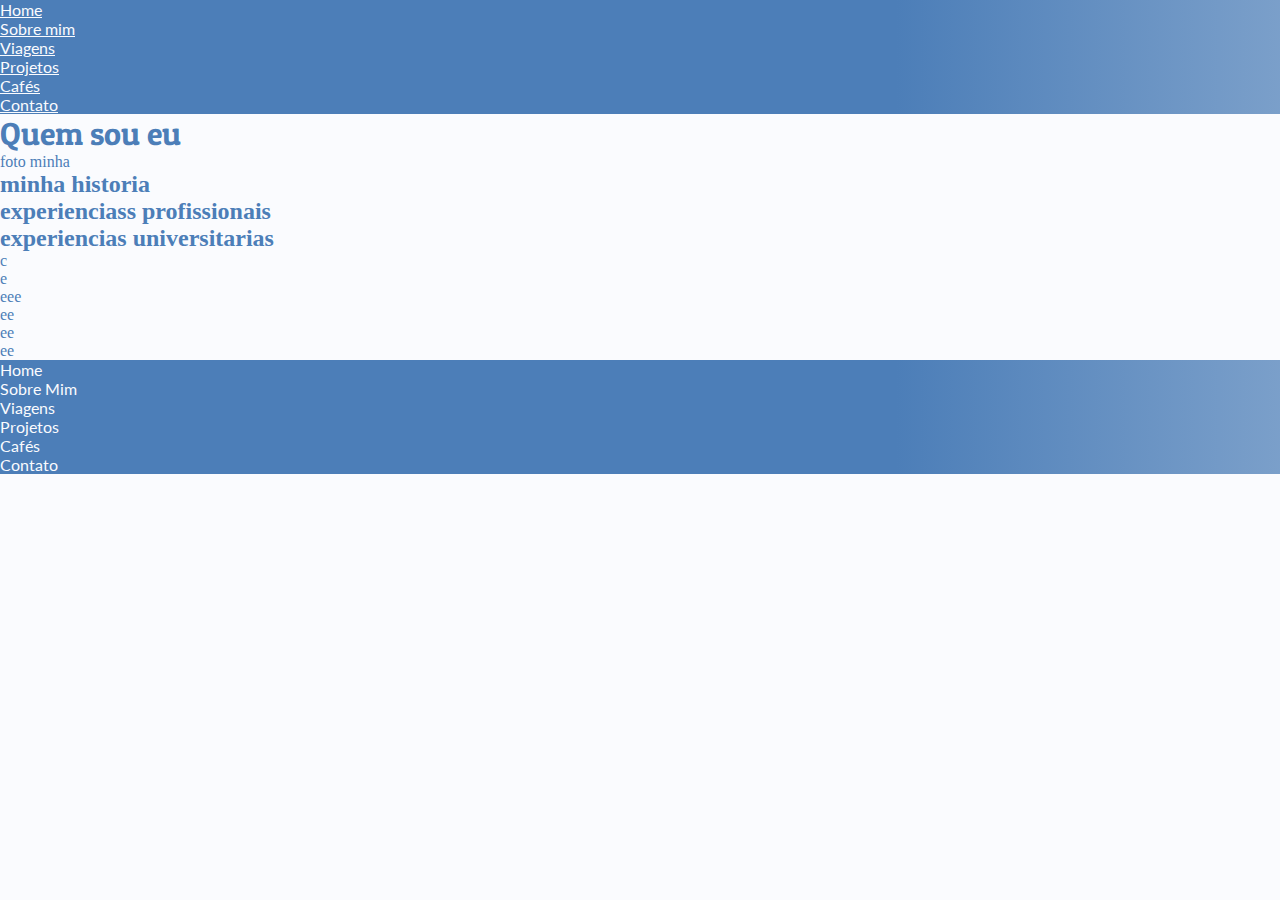
==== pages/aboutMe.html @ db2c7cba "about me page estructure" ====
<!DOCTYPE html>
<html lang="en">
<head>
    <meta charset="UTF-8">
    <meta name="viewport" content="width=device-width, initial-scale=1.0">
    <title>Sobre Mim</title>
    <link href="https://cdn.jsdelivr.net/npm/bootstrap@5.3.2/dist/css/bootstrap.min.css" rel="stylesheet" integrity="sha384-T3c6CoIi6uLrA9TneNEoa7RxnatzjcDSCmG1MXxSR1GAsXEV/Dwwykc2MPK8M2HN" crossorigin="anonymous">
    <link rel="stylesheet" href="../aboutMePage_Styles/aboutMeGeneralStyle.css">
    <link rel="stylesheet" href="../aboutMePage_Styles/aboutMeCellphoneScreen.css">
    <link rel="stylesheet" href="https://cdnjs.cloudflare.com/ajax/libs/font-awesome/4.7.0/css/font-awesome.min.css">
</head>
<body>
    <!--links do menu que vão ficar escondidos na tela pequena-->
  <div id="cellphoneScreen">
    <div class="topnav" id="myLinks">
      <ul class="nav justify-content-sm-evenly  nav_bar" >
        <li class="nav-item">
          <a href="javascript:void(0);" class="icon" onclick="menu()">
            <i class="fa fa-bars"></i>
          </a>
        </li>
        <li class="nav-item">
          <a class="nav-link active" href="../index.html">Home</a>
        </li>
        <li class="nav-item">
          <a class="nav-link" href="./aboutMe.html">Sobre mim</a>
        </li>
        <li class="nav-item">
          <a class="nav-link" href="./trips.html">Viagens</a>
        </li>
        <li class="nav-item">
          <a class="nav-link" href="./projects.html">Projetos</a>
        </li>
        <li class="nav-item">
          <a class="nav-link" href="./coffee.html">Cafés</a>
        </li>
        <li class="nav-item">
          <a class="nav-link" href="./contact.html">Contato</a>
        </li>
      </ul>
    </div>
    <!--icone menu-->
    <div  id="iconMenu">
      <a href="javascript:void(0);" class="icon" onclick="menu()">
      <i class="fa fa-bars"></i>
      </a>
    </div>
  </div>
  <!--menu bar for bigger screens--> 
  <ul class="nav justify-content-sm-evenly pb-2 pt-5 nav_bar" id="navBiggerScreens">
    <li class="nav-item">
      <a class="nav-link active" href="../index.html">Home</a>
    </li>
    <li class="nav-item">
      <a class="nav-link" href="./aboutMe.html">Sobre mim</a>
    </li>
    <li class="nav-item">
      <a class="nav-link" href="./trips.html">Viagens</a>
    </li>
    <li class="nav-item">
      <a class="nav-link" href="./projects.html">Projetos</a>
    </li>
    <li class="nav-item">
      <a class="nav-link" href="./coffee.html">Cafés</a>
    </li>
    <li class="nav-item">
      <a class="nav-link" href="./contact.html"  >Contato</a>
    </li>
  </ul>

      <h1>Quem sou eu</h1>
      <div>foto minha</div>

      <h2>minha historia</h2>
      <h2>experienciass profissionais</h2>
      <h2>experiencias universitarias</h2>
      <ul>
        <li>c</li>
        <li>e</li>
        <li>eee</li>
        <li>ee</li>
        <li>ee</li>
        <li>ee</li>
      </ul>
<!--
  fazer folhas separadas de estilo para cada tela
-->

  <footer class="mt-5 pb-4">
    <ul class="d-flex flex-md-row justify-content-evenly pb-2 pt-5 ps-5 pe-5" id="footerItems">
      <li>Home</li>
      <li>Sobre Mim</li>
      <li>Viagens</li>
      <li>Projetos</li>
      <li>Cafés</li>
      <li>Contato</li>
    </ul>
  </footer>

    <script src="../menuFunction.js"></script>
    <script src="https://cdn.jsdelivr.net/npm/bootstrap@5.3.2/dist/js/bootstrap.bundle.min.js" integrity="sha384-C6RzsynM9kWDrMNeT87bh95OGNyZPhcTNXj1NW7RuBCsyN/o0jlpcV8Qyq46cDfL" crossorigin="anonymous"></script>
</body>
</html>
---- aboutMePage_Styles/aboutMeGeneralStyle.css ----
@import url('https://fonts.googleapis.com/css2?family=Slackside+One&display=swap');
@import url('https://fonts.googleapis.com/css2?family=Lato:ital,wght@0,100;0,300;0,400;0,700;0,900;1,100;1,300;1,400;1,700;1,900&display=swap');
@import url('https://fonts.googleapis.com/css2?family=Lato:ital,wght@0,100;0,300;0,400;0,700;0,900;1,100;1,300;1,400;1,700;1,900&family=Patua+One&display=swap');
*{
    margin: 0;
    padding: 0;
    box-sizing: border-box;
}

:root{
    --main-background: #fafbfe !important;
    --main-blue: #4c7eb8 !important;
}

body {
    background-color: var(--main-background) !important;
    color: var(--main-blue) !important;
}

a {
    color: var(--main-background) !important;
}

ol, li{
    list-style: none;
}
@media (min-width: 577px){
    #cellphoneScreen{
        display: none;
    }
    #form-section{
        width: 60%;
        
    }
}
h1{
    color: var(--main-blue);
    font-family:  "Patua One", serif !important;
    font-weight: 400;
    font-style: normal;
}
.nav_bar {
    background-color: var(--main-blue) !important;
    background-image: linear-gradient(to right, var(--main-blue) 70%, #e6ecf34d);
    font-family: "Lato", sans-serif !important;
    font-weight: 400;
    font-style: normal;
   /* border-bottom: solid 1px antiquewhite !important ;*/
}

footer {
    background-color: var(--main-blue) !important;
    background-image: linear-gradient(to right, var(--main-blue) 70%, #e6ecf34d);
    color: var(--main-background) !important;
    font-family: "Lato", sans-serif !important;
    font-weight: 400;
    font-style: normal;
   /* border-bottom: solid 1px antiquewhite !important ;*/
}
---- aboutMePage_Styles/aboutMeCellphoneScreen.css ----
@media (max-width: 576px){
    /*the regular menu only shows when the screen is bigger than 576px*/
    #navBiggerScreens{
        display: none;
    }

    /* Style the navigation menu */
    .topnav {
        overflow: hidden;
        position: relative;
    }
    
    /* Hide the links inside the navigation menu when not clicked*/
    #myLinks {
        display: none;
       
    }
    
    /* Style menu for cellphones */
    #myLinks ul{
        display: flex;
        flex-direction: column;
        align-items: start;
        padding: 1rem;
        position:fixed;
        background-color: var(--main-blue) !important;
        font-family: "Lato", sans-serif !important;
        font-weight: 400;
        font-style: normal;
        border-radius: 4px;
    }
    
    /* Style the hamburger menu */
    i{
        background-color: var(--main-blue);
        /*display: block;
        position: absolute;
        /*
        right: 0;
        top: 0;*/
        width: 100%;
        padding: 1rem;
    } 



    #footerItems{
        display: flex !important;
        flex-direction: column !important;
        align-items: center ;
      }
}
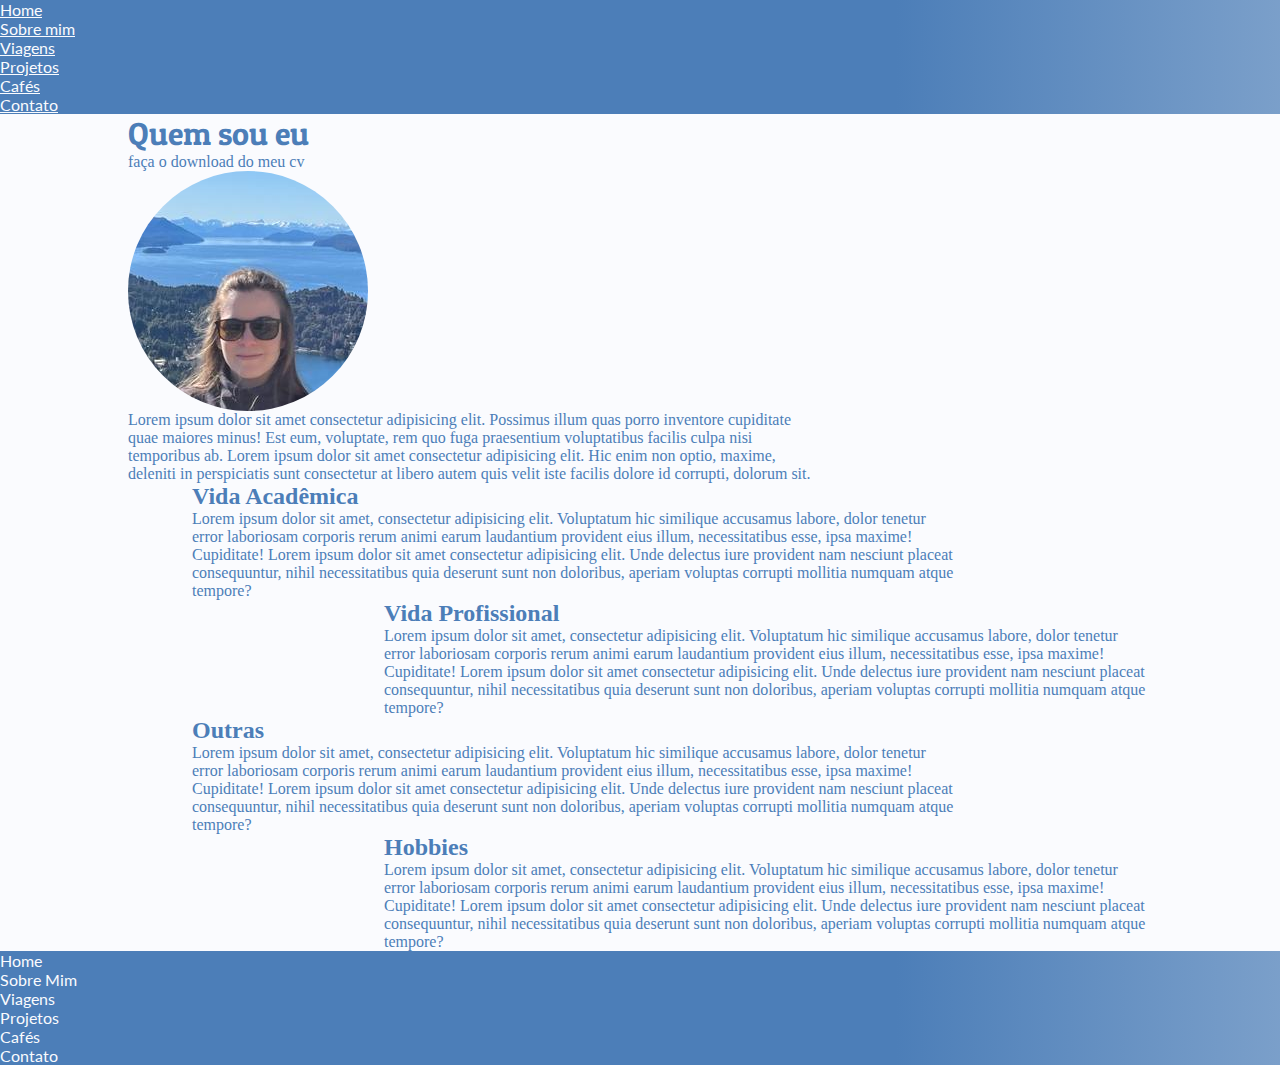
==== commit b34bddcc: "about me sections created" ====
--- a/pages/aboutMe.html
+++ b/pages/aboutMe.html
@@ -6,10 +6,11 @@
     <title>Sobre Mim</title>
     <link href="https://cdn.jsdelivr.net/npm/bootstrap@5.3.2/dist/css/bootstrap.min.css" rel="stylesheet" integrity="sha384-T3c6CoIi6uLrA9TneNEoa7RxnatzjcDSCmG1MXxSR1GAsXEV/Dwwykc2MPK8M2HN" crossorigin="anonymous">
     <link rel="stylesheet" href="../aboutMePage_Styles/aboutMeGeneralStyle.css">
+    <link rel="stylesheet" href="../aboutMePage_Styles/aboutMeBiggerScreen.css">
     <link rel="stylesheet" href="../aboutMePage_Styles/aboutMeCellphoneScreen.css">
     <link rel="stylesheet" href="https://cdnjs.cloudflare.com/ajax/libs/font-awesome/4.7.0/css/font-awesome.min.css">
 </head>
-<body>
+<body >
     <!--links do menu que vão ficar escondidos na tela pequena-->
   <div id="cellphoneScreen">
     <div class="topnav" id="myLinks">
@@ -68,20 +69,51 @@
     </li>
   </ul>
 
-      <h1>Quem sou eu</h1>
-      <div>foto minha</div>
+  <!--section with my picture and my bio-->
+  <!--student experience-->
+  <!--profissional experience-->
+  <!--abroad experiences-->
+  <!--my hobbies-->
+  <section id="bio" class="container mt-5">
+    <h1 class="text-center">Quem sou eu</h1>
+    <!--bbotão para fazer download cv-->
+    <p>faça o download do meu cv</p>
+    <div class="d-flex flex-md-row mt-5">
+      <div id="picture-profile" class="me-4"></div>
+      <div id="bio-text" class="container mt-5">
+        <p>Lorem ipsum dolor sit amet consectetur adipisicing elit. Possimus illum quas porro inventore cupiditate quae maiores minus! Est eum, voluptate, rem quo fuga praesentium voluptatibus facilis culpa nisi temporibus ab. Lorem ipsum dolor sit amet consectetur adipisicing elit. Hic enim non optio, maxime, deleniti in perspiciatis sunt consectetur at libero autem quis velit iste facilis dolore id corrupti, dolorum sit.</p>
+      </div>
+    </div>
+  </section>
 
-      <h2>minha historia</h2>
-      <h2>experienciass profissionais</h2>
-      <h2>experiencias universitarias</h2>
-      <ul>
-        <li>c</li>
-        <li>e</li>
-        <li>eee</li>
-        <li>ee</li>
-        <li>ee</li>
-        <li>ee</li>
-      </ul>
+  <section id="student-info" class="mt-5 ">
+      <h2>Vida Acadêmica</h2>
+      <!--falar da unesp, da bateria, da empresas junior-->
+      <p>Lorem ipsum dolor sit amet, consectetur adipisicing elit. Voluptatum hic similique accusamus labore, dolor tenetur error laboriosam corporis rerum animi earum laudantium provident eius illum, necessitatibus esse, ipsa maxime! Cupiditate! Lorem ipsum dolor sit amet consectetur adipisicing elit. Unde delectus iure provident nam nesciunt placeat consequuntur, nihil necessitatibus quia deserunt sunt non doloribus, aperiam voluptas corrupti mollitia numquam atque tempore?</p>
+  </section>
+
+  <section id="profissional-info" class="mt-5" >
+    <h2>Vida Profissional</h2>
+    <!--falar da unesp, da bateria, da empresas junior-->
+    <p>Lorem ipsum dolor sit amet, consectetur adipisicing elit. Voluptatum hic similique accusamus labore, dolor tenetur error laboriosam corporis rerum animi earum laudantium provident eius illum, necessitatibus esse, ipsa maxime! Cupiditate! Lorem ipsum dolor sit amet consectetur adipisicing elit. Unde delectus iure provident nam nesciunt placeat consequuntur, nihil necessitatibus quia deserunt sunt non doloribus, aperiam voluptas corrupti mollitia numquam atque tempore?</p>
+
+  </section>
+  <section id="other-info" class="mt-5">
+    <h2>Outras</h2>
+    <!--falar intercambio e que vivi na argentina-->
+    <p>Lorem ipsum dolor sit amet, consectetur adipisicing elit. Voluptatum hic similique accusamus labore, dolor tenetur error laboriosam corporis rerum animi earum laudantium provident eius illum, necessitatibus esse, ipsa maxime! Cupiditate! Lorem ipsum dolor sit amet consectetur adipisicing elit. Unde delectus iure provident nam nesciunt placeat consequuntur, nihil necessitatibus quia deserunt sunt non doloribus, aperiam voluptas corrupti mollitia numquam atque tempore?</p>
+  </section>
+  <section id="hobbies" class="mt-5">
+    <h2>Hobbies</h2>
+    <!--falar intercambio e que vivi na argentina-->
+    <p>Lorem ipsum dolor sit amet, consectetur adipisicing elit. Voluptatum hic similique accusamus labore, dolor tenetur error laboriosam corporis rerum animi earum laudantium provident eius illum, necessitatibus esse, ipsa maxime! Cupiditate! Lorem ipsum dolor sit amet consectetur adipisicing elit. Unde delectus iure provident nam nesciunt placeat consequuntur, nihil necessitatibus quia deserunt sunt non doloribus, aperiam voluptas corrupti mollitia numquam atque tempore?</p>
+    </section>
+
+      
+      <!--foto minha em uma moldura redondna-->
+     
+<!--ideia: fazer uma galeria de fotos com diversos momentos meus-->
+      
 <!--
   fazer folhas separadas de estilo para cada tela
 -->
--- a/aboutMePage_Styles/aboutMeGeneralStyle.css
+++ b/aboutMePage_Styles/aboutMeGeneralStyle.css
@@ -24,15 +24,7 @@
 ol, li{
     list-style: none;
 }
-@media (min-width: 577px){
-    #cellphoneScreen{
-        display: none;
-    }
-    #form-section{
-        width: 60%;
-        
-    }
-}
+
 h1{
     color: var(--main-blue);
     font-family:  "Patua One", serif !important;
--- a/aboutMePage_Styles/aboutMeBiggerScreen.css
+++ b/aboutMePage_Styles/aboutMeBiggerScreen.css
@@ -0,0 +1,47 @@
+@media (min-width: 577px){
+    #cellphoneScreen{
+        display: none;
+    }
+    #form-section{
+        width: 60%;
+        
+    }
+
+    #bio{
+        margin-left: 10%;
+    }
+    #picture-profile{
+        background-image: url('../images/mainPic.jpeg');
+        background-repeat: no-repeat;
+        background-position: center;
+        border-radius: 25rem;
+        height: 15rem;
+        width: 15rem;
+    }
+    #bio-text{
+        max-width: 60%;
+    }
+    #student-info{
+        max-width: 60%;
+        margin-left: 15%;
+    }
+    #profissional-info{
+        max-width: 60%;
+        margin-left: 30%;
+        /*display: flex;
+        flex-direction: column;
+        position: relative;
+        align-self: flex-end;
+        right: 10px;
+        bottom: 10px;*/
+    }
+    #other-info{
+        max-width: 60%;
+        margin-left: 15%;
+    }
+    #hobbies{
+        max-width: 60%;
+        margin-left: 30%;
+    }
+    
+}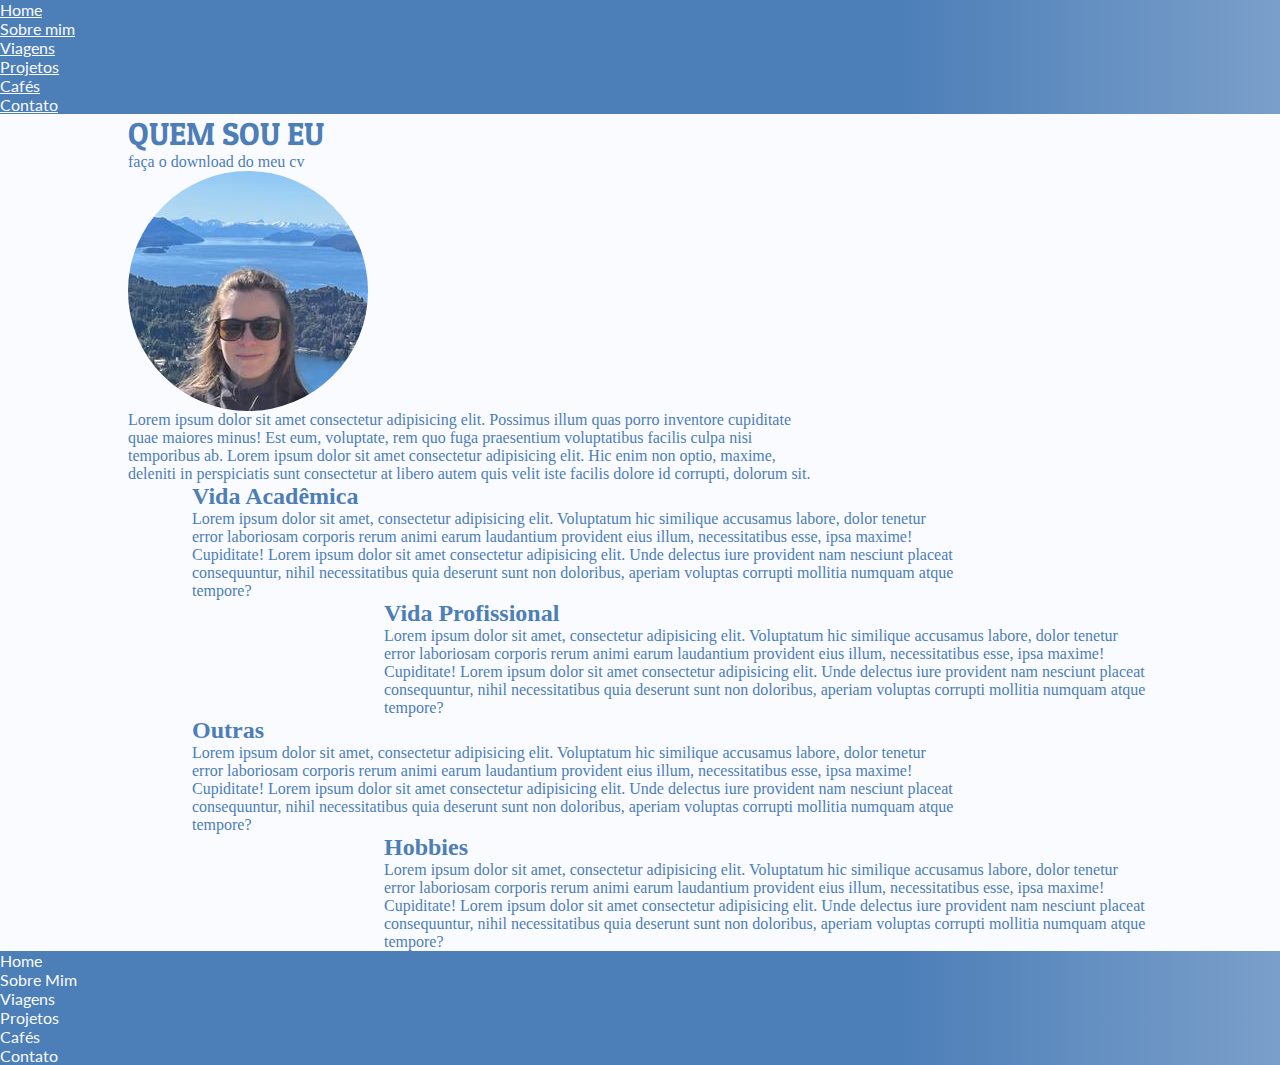
==== commit 6475195f: "title change to upper case" ====
--- a/pages/aboutMe.html
+++ b/pages/aboutMe.html
@@ -75,7 +75,7 @@
   <!--abroad experiences-->
   <!--my hobbies-->
   <section id="bio" class="container mt-5">
-    <h1 class="text-center">Quem sou eu</h1>
+    <h1 class="text-center">QUEM SOU EU</h1>
     <!--bbotão para fazer download cv-->
     <p>faça o download do meu cv</p>
     <div class="d-flex flex-md-row mt-5">
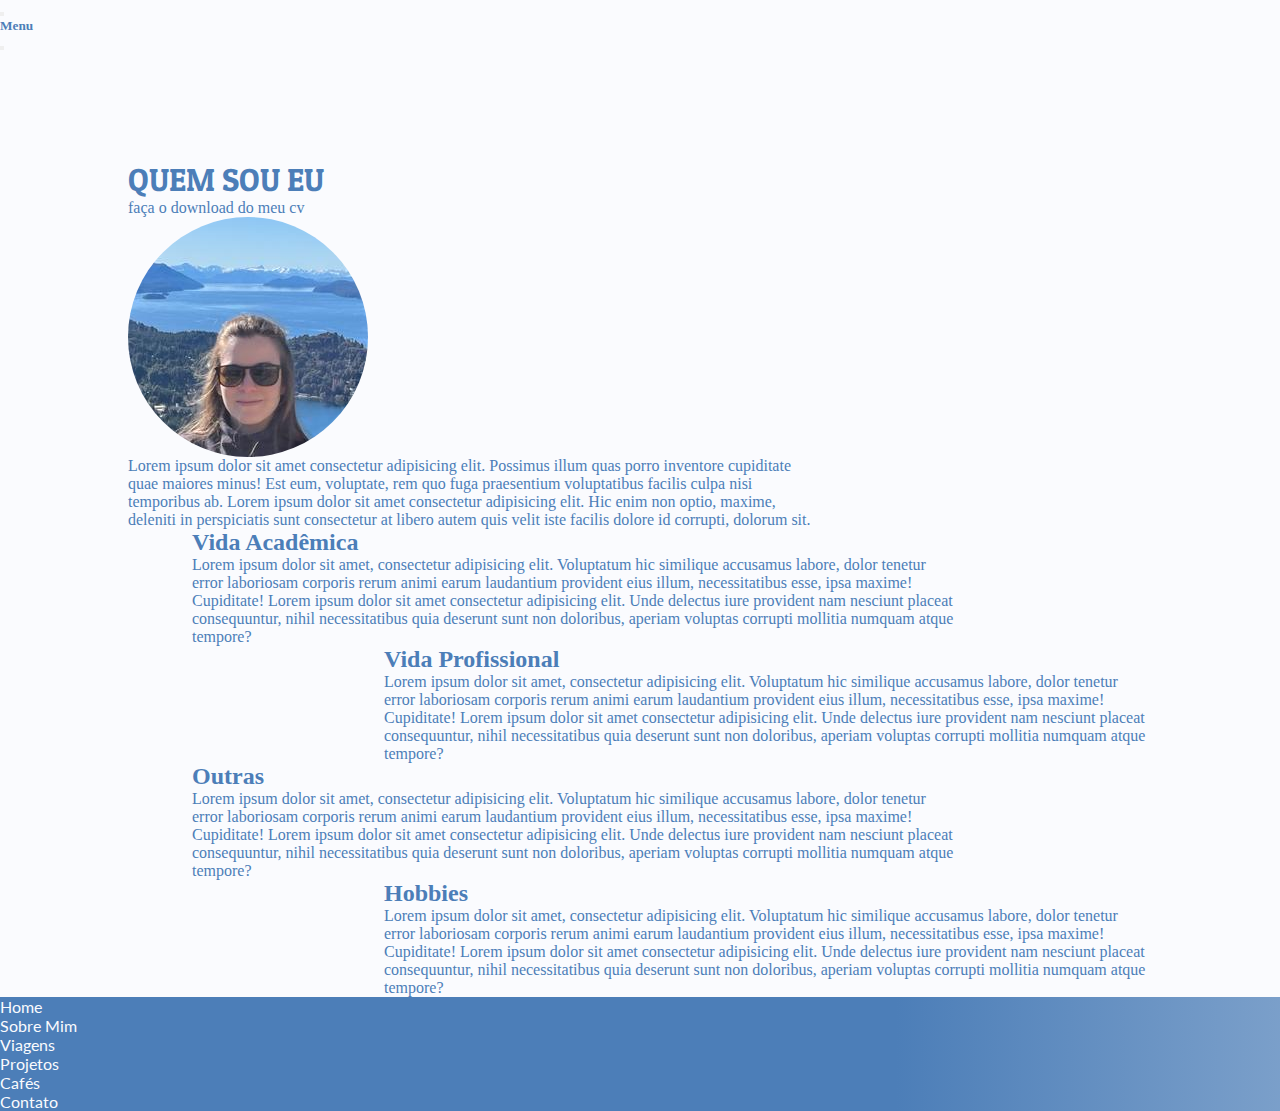
==== commit f8ddeb4f: "menu bar changes to bootstrap menu bar" ====
--- a/pages/aboutMe.html
+++ b/pages/aboutMe.html
@@ -11,64 +11,47 @@
     <link rel="stylesheet" href="https://cdnjs.cloudflare.com/ajax/libs/font-awesome/4.7.0/css/font-awesome.min.css">
 </head>
 <body >
-    <!--links do menu que vão ficar escondidos na tela pequena-->
-  <div id="cellphoneScreen">
-    <div class="topnav" id="myLinks">
-      <ul class="nav justify-content-sm-evenly  nav_bar" >
-        <li class="nav-item">
-          <a href="javascript:void(0);" class="icon" onclick="menu()">
-            <i class="fa fa-bars"></i>
-          </a>
-        </li>
-        <li class="nav-item">
-          <a class="nav-link active" href="../index.html">Home</a>
-        </li>
-        <li class="nav-item">
-          <a class="nav-link" href="./aboutMe.html">Sobre mim</a>
-        </li>
-        <li class="nav-item">
-          <a class="nav-link" href="./trips.html">Viagens</a>
-        </li>
-        <li class="nav-item">
-          <a class="nav-link" href="./projects.html">Projetos</a>
-        </li>
-        <li class="nav-item">
-          <a class="nav-link" href="./coffee.html">Cafés</a>
-        </li>
-        <li class="nav-item">
-          <a class="nav-link" href="./contact.html">Contato</a>
-        </li>
-      </ul>
+<!--TODO: fazer a pagina para celulares-->
+
+<!------------------------------------------------navbar---------------------------------------------->
+  <nav class="navbar bg-body-tertiary navbar-expand-sm bg-primary" id="navbarBackgroundColor">
+    <div class="container-fluid">
+      <!--<a class="navbar-brand" href="#">Offcanvas navbar</a>-->
+      <button class="navbar-toggler" type="button" data-bs-toggle="offcanvas" data-bs-target="#offcanvasNavbar" aria-controls="offcanvasNavbar" aria-label="Toggle navigation">
+        <span class="navbar-toggler-icon"></span>
+      </button>
+      <div class="offcanvas offcanvas-start" tabindex="-1" id="offcanvasNavbar" aria-labelledby="offcanvasNavbarLabel">
+        <div class="offcanvas-header">
+          <h5 class="offcanvas-title" id="offcanvasNavbarLabel">Menu</h5>
+          <button type="button" class="btn-close" data-bs-dismiss="offcanvas" aria-label="Close"></button>
+        </div>
+        <div class="offcanvas-body">
+          <ul class="navbar-nav justify-content-sm-evenly flex-grow-1 pe-3">
+            <li class="nav-item">
+              <a class="nav-link" href="../index.html">Home</a>
+            </li>
+            <li class="nav-item">
+              <a class="nav-link active" href="./aboutMe.html">Sobre mim</a>
+            </li>
+            <li class="nav-item">
+              <a class="nav-link" href="./trips.html">Viagens</a>
+            </li>
+            <li class="nav-item">
+              <a class="nav-link" href="./projects.html">Projetos</a>
+            </li>
+            <li class="nav-item">
+              <a class="nav-link" href="./coffee.html">Cafés</a>
+            </li>
+            <li class="nav-item">
+              <a class="nav-link" href="./contact.html">Contato</a>
+            </li>
+          </ul>
+        </div>
+      </div>
     </div>
-    <!--icone menu-->
-    <div  id="iconMenu">
-      <a href="javascript:void(0);" class="icon" onclick="menu()">
-      <i class="fa fa-bars"></i>
-      </a>
-    </div>
-  </div>
-  <!--menu bar for bigger screens--> 
-  <ul class="nav justify-content-sm-evenly pb-2 pt-5 nav_bar" id="navBiggerScreens">
-    <li class="nav-item">
-      <a class="nav-link active" href="../index.html">Home</a>
-    </li>
-    <li class="nav-item">
-      <a class="nav-link" href="./aboutMe.html">Sobre mim</a>
-    </li>
-    <li class="nav-item">
-      <a class="nav-link" href="./trips.html">Viagens</a>
-    </li>
-    <li class="nav-item">
-      <a class="nav-link" href="./projects.html">Projetos</a>
-    </li>
-    <li class="nav-item">
-      <a class="nav-link" href="./coffee.html">Cafés</a>
-    </li>
-    <li class="nav-item">
-      <a class="nav-link" href="./contact.html"  >Contato</a>
-    </li>
-  </ul>
+  </nav>
 
+   
   <!--section with my picture and my bio-->
   <!--student experience-->
   <!--profissional experience-->
@@ -86,6 +69,7 @@
     </div>
   </section>
 
+  <!--para colocar no outro lado da pagina: justify-content flex-end-->
   <section id="student-info" class="mt-5 ">
       <h2>Vida Acadêmica</h2>
       <!--falar da unesp, da bateria, da empresas junior-->
@@ -93,10 +77,11 @@
   </section>
 
   <section id="profissional-info" class="mt-5" >
-    <h2>Vida Profissional</h2>
-    <!--falar da unesp, da bateria, da empresas junior-->
-    <p>Lorem ipsum dolor sit amet, consectetur adipisicing elit. Voluptatum hic similique accusamus labore, dolor tenetur error laboriosam corporis rerum animi earum laudantium provident eius illum, necessitatibus esse, ipsa maxime! Cupiditate! Lorem ipsum dolor sit amet consectetur adipisicing elit. Unde delectus iure provident nam nesciunt placeat consequuntur, nihil necessitatibus quia deserunt sunt non doloribus, aperiam voluptas corrupti mollitia numquam atque tempore?</p>
-
+    <div>
+      <h2>Vida Profissional</h2>
+      <!--falar da unesp, da bateria, da empresas junior-->
+      <p>Lorem ipsum dolor sit amet, consectetur adipisicing elit. Voluptatum hic similique accusamus labore, dolor tenetur error laboriosam corporis rerum animi earum laudantium provident eius illum, necessitatibus esse, ipsa maxime! Cupiditate! Lorem ipsum dolor sit amet consectetur adipisicing elit. Unde delectus iure provident nam nesciunt placeat consequuntur, nihil necessitatibus quia deserunt sunt non doloribus, aperiam voluptas corrupti mollitia numquam atque tempore?</p>
+    </div>
   </section>
   <section id="other-info" class="mt-5">
     <h2>Outras</h2>
@@ -104,10 +89,12 @@
     <p>Lorem ipsum dolor sit amet, consectetur adipisicing elit. Voluptatum hic similique accusamus labore, dolor tenetur error laboriosam corporis rerum animi earum laudantium provident eius illum, necessitatibus esse, ipsa maxime! Cupiditate! Lorem ipsum dolor sit amet consectetur adipisicing elit. Unde delectus iure provident nam nesciunt placeat consequuntur, nihil necessitatibus quia deserunt sunt non doloribus, aperiam voluptas corrupti mollitia numquam atque tempore?</p>
   </section>
   <section id="hobbies" class="mt-5">
-    <h2>Hobbies</h2>
-    <!--falar intercambio e que vivi na argentina-->
-    <p>Lorem ipsum dolor sit amet, consectetur adipisicing elit. Voluptatum hic similique accusamus labore, dolor tenetur error laboriosam corporis rerum animi earum laudantium provident eius illum, necessitatibus esse, ipsa maxime! Cupiditate! Lorem ipsum dolor sit amet consectetur adipisicing elit. Unde delectus iure provident nam nesciunt placeat consequuntur, nihil necessitatibus quia deserunt sunt non doloribus, aperiam voluptas corrupti mollitia numquam atque tempore?</p>
-    </section>
+    <div>
+      <h2>Hobbies</h2>
+      <!--falar intercambio e que vivi na argentina-->
+      <p>Lorem ipsum dolor sit amet, consectetur adipisicing elit. Voluptatum hic similique accusamus labore, dolor tenetur error laboriosam corporis rerum animi earum laudantium provident eius illum, necessitatibus esse, ipsa maxime! Cupiditate! Lorem ipsum dolor sit amet consectetur adipisicing elit. Unde delectus iure provident nam nesciunt placeat consequuntur, nihil necessitatibus quia deserunt sunt non doloribus, aperiam voluptas corrupti mollitia numquam atque tempore?</p>
+    </div>
+  </section>
 
       
       <!--foto minha em uma moldura redondna-->
--- a/aboutMePage_Styles/aboutMeBiggerScreen.css
+++ b/aboutMePage_Styles/aboutMeBiggerScreen.css
@@ -25,23 +25,34 @@
         max-width: 60%;
         margin-left: 15%;
     }
+
     #profissional-info{
-        max-width: 60%;
+        display: flex;
+        justify-content: flex-end;  
+       /* max-width: 60%;
         margin-left: 30%;
-        /*display: flex;
+        display: flex;
         flex-direction: column;
         position: relative;
         align-self: flex-end;
         right: 10px;
         bottom: 10px;*/
     }
+    #profissional-info div{
+        max-width: 60%;
+        margin-right: 10%;
+    }
     #other-info{
         max-width: 60%;
         margin-left: 15%;
     }
     #hobbies{
+        display: flex;
+        justify-content: flex-end;   
+    }
+    #hobbies div {
         max-width: 60%;
-        margin-left: 30%;
+        margin-right: 10%;
     }
     
 }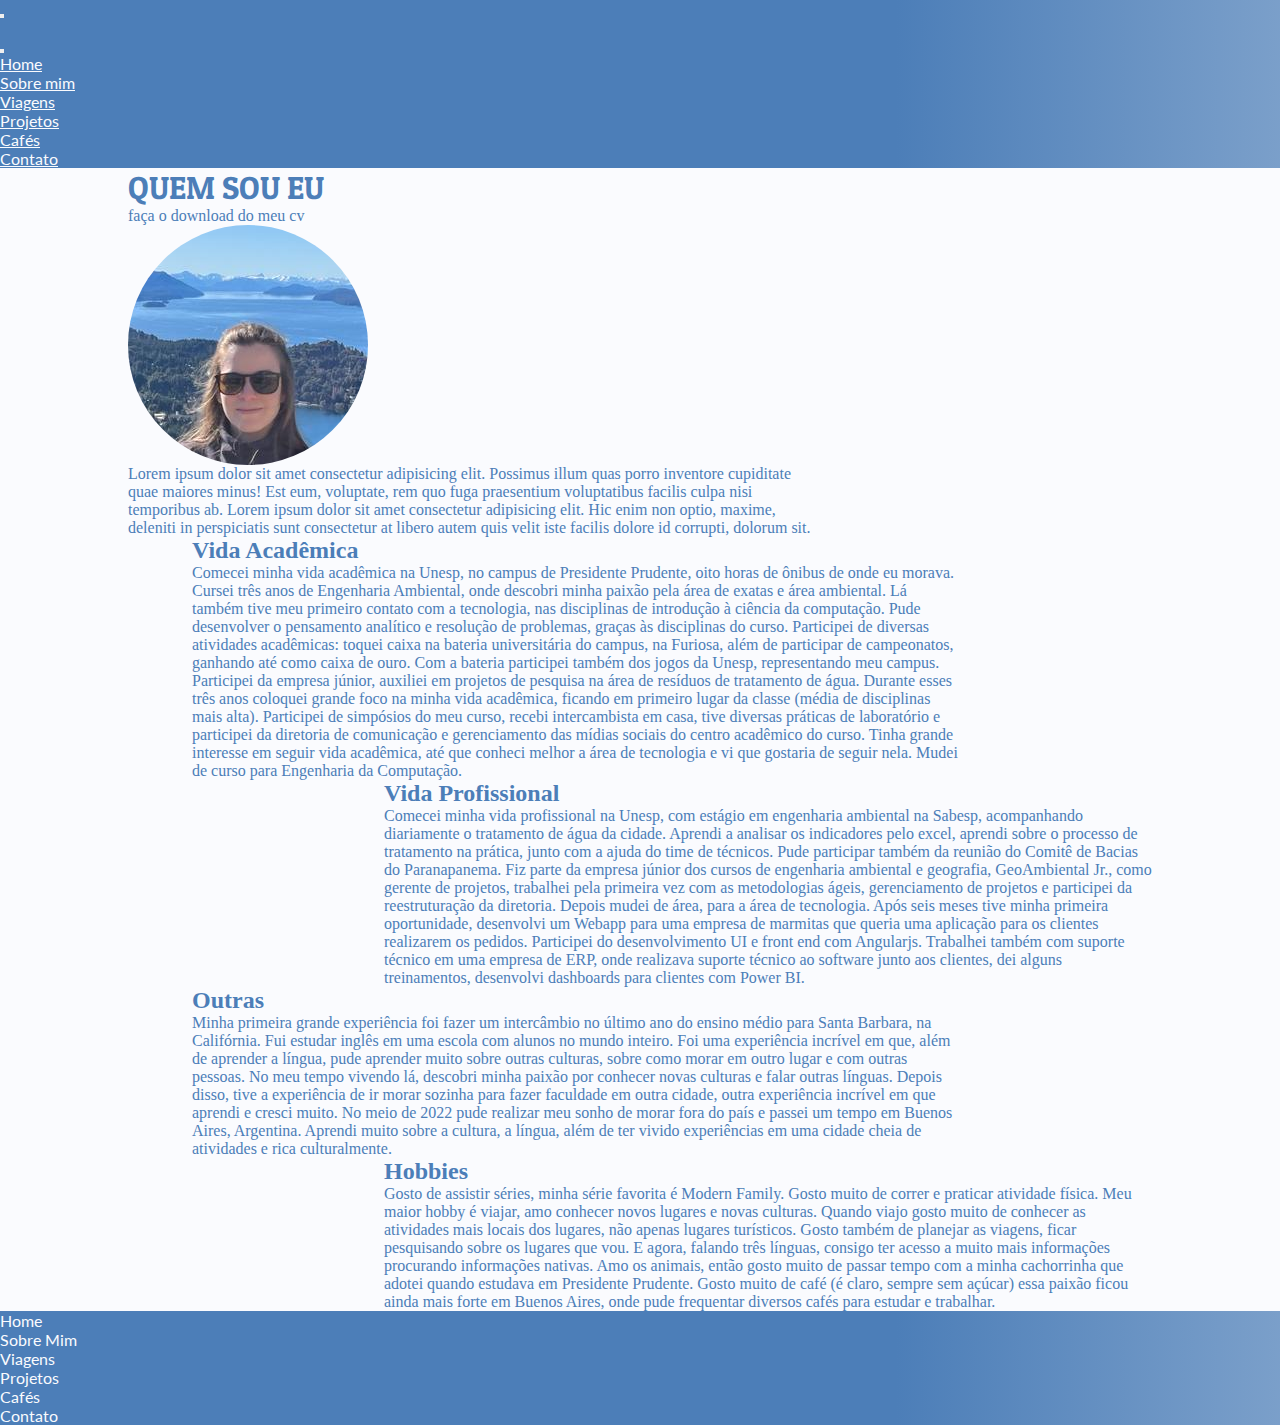
==== commit 5a07ac10: "added texts" ====
--- a/pages/aboutMe.html
+++ b/pages/aboutMe.html
@@ -73,26 +73,27 @@
   <section id="student-info" class="mt-5 ">
       <h2>Vida Acadêmica</h2>
       <!--falar da unesp, da bateria, da empresas junior-->
-      <p>Lorem ipsum dolor sit amet, consectetur adipisicing elit. Voluptatum hic similique accusamus labore, dolor tenetur error laboriosam corporis rerum animi earum laudantium provident eius illum, necessitatibus esse, ipsa maxime! Cupiditate! Lorem ipsum dolor sit amet consectetur adipisicing elit. Unde delectus iure provident nam nesciunt placeat consequuntur, nihil necessitatibus quia deserunt sunt non doloribus, aperiam voluptas corrupti mollitia numquam atque tempore?</p>
+      <p>Comecei minha vida acadêmica na Unesp, no campus de Presidente Prudente, oito horas de ônibus de onde eu morava. Cursei três anos de Engenharia Ambiental, onde descobri minha paixão pela área de exatas e área ambiental. Lá também tive meu primeiro contato com a tecnologia, nas disciplinas de introdução à ciência da computação. Pude desenvolver o pensamento analítico e resolução de problemas, graças às disciplinas do curso. Participei de diversas atividades acadêmicas: toquei caixa na bateria universitária do campus, na Furiosa, além de participar de campeonatos, ganhando até como caixa de ouro. Com a bateria participei também dos jogos da Unesp, representando meu campus. Participei da empresa júnior, auxiliei em projetos de pesquisa na área de resíduos de tratamento de água. Durante esses três anos coloquei grande foco na minha vida acadêmica, ficando em primeiro lugar da classe (média de disciplinas mais alta). Participei de simpósios do meu curso, recebi intercambista em casa, tive diversas práticas de laboratório e participei da diretoria de comunicação e gerenciamento das mídias sociais do centro acadêmico do curso. Tinha grande interesse em seguir vida acadêmica, até que conheci melhor a área de tecnologia e vi que gostaria de seguir nela. Mudei de curso para Engenharia da Computação.
+      </p>
   </section>
 
   <section id="profissional-info" class="mt-5" >
     <div>
       <h2>Vida Profissional</h2>
       <!--falar da unesp, da bateria, da empresas junior-->
-      <p>Lorem ipsum dolor sit amet, consectetur adipisicing elit. Voluptatum hic similique accusamus labore, dolor tenetur error laboriosam corporis rerum animi earum laudantium provident eius illum, necessitatibus esse, ipsa maxime! Cupiditate! Lorem ipsum dolor sit amet consectetur adipisicing elit. Unde delectus iure provident nam nesciunt placeat consequuntur, nihil necessitatibus quia deserunt sunt non doloribus, aperiam voluptas corrupti mollitia numquam atque tempore?</p>
+      <p>Comecei minha vida profissional na Unesp, com estágio em engenharia ambiental na Sabesp, acompanhando diariamente o tratamento de água da cidade. Aprendi a analisar os indicadores pelo excel, aprendi sobre o processo de tratamento na prática, junto com a ajuda do time de técnicos. Pude participar também da reunião do Comitê de Bacias do Paranapanema. Fiz parte da empresa júnior dos cursos de engenharia ambiental e geografia, GeoAmbiental Jr., como gerente de projetos, trabalhei pela primeira vez com as metodologias ágeis, gerenciamento de projetos e participei da reestruturação da diretoria. Depois mudei de área, para a área de tecnologia. Após seis meses tive minha primeira oportunidade, desenvolvi um Webapp para uma empresa de marmitas que queria uma aplicação para os clientes realizarem os pedidos. Participei do desenvolvimento UI e front end com Angularjs. Trabalhei também com suporte técnico em uma empresa de ERP, onde realizava suporte técnico ao software junto aos clientes, dei alguns treinamentos, desenvolvi dashboards para clientes com Power BI.</p>
     </div>
   </section>
   <section id="other-info" class="mt-5">
     <h2>Outras</h2>
     <!--falar intercambio e que vivi na argentina-->
-    <p>Lorem ipsum dolor sit amet, consectetur adipisicing elit. Voluptatum hic similique accusamus labore, dolor tenetur error laboriosam corporis rerum animi earum laudantium provident eius illum, necessitatibus esse, ipsa maxime! Cupiditate! Lorem ipsum dolor sit amet consectetur adipisicing elit. Unde delectus iure provident nam nesciunt placeat consequuntur, nihil necessitatibus quia deserunt sunt non doloribus, aperiam voluptas corrupti mollitia numquam atque tempore?</p>
+    <p>Minha primeira grande experiência foi fazer um intercâmbio no último ano do ensino médio para Santa Barbara, na Califórnia. Fui estudar inglês em uma escola com alunos no mundo inteiro. Foi uma experiência incrível em que, além de aprender a língua, pude aprender muito sobre outras culturas, sobre como morar em outro lugar e com outras pessoas. No meu tempo vivendo lá, descobri minha paixão por conhecer novas culturas e falar outras línguas. Depois disso, tive a experiência de ir morar sozinha para fazer faculdade em outra cidade, outra experiência incrível em que aprendi e cresci muito. No meio de 2022 pude realizar meu sonho de morar fora do país e passei um tempo em Buenos Aires, Argentina. Aprendi muito sobre a cultura, a língua, além de ter vivido experiências em uma cidade cheia de atividades e rica culturalmente.</p>
   </section>
   <section id="hobbies" class="mt-5">
     <div>
       <h2>Hobbies</h2>
-      <!--falar intercambio e que vivi na argentina-->
-      <p>Lorem ipsum dolor sit amet, consectetur adipisicing elit. Voluptatum hic similique accusamus labore, dolor tenetur error laboriosam corporis rerum animi earum laudantium provident eius illum, necessitatibus esse, ipsa maxime! Cupiditate! Lorem ipsum dolor sit amet consectetur adipisicing elit. Unde delectus iure provident nam nesciunt placeat consequuntur, nihil necessitatibus quia deserunt sunt non doloribus, aperiam voluptas corrupti mollitia numquam atque tempore?</p>
+      <!--viagem, cafe, proramação-->
+      <p>Gosto de assistir séries, minha série favorita é Modern Family. Gosto muito de correr e praticar atividade física. Meu maior hobby é viajar, amo conhecer novos lugares e novas culturas. Quando viajo gosto muito de conhecer as atividades mais locais dos lugares, não apenas lugares turísticos. Gosto também de planejar as viagens, ficar pesquisando sobre os lugares que vou. E agora, falando três línguas, consigo ter acesso a muito mais informações procurando informações nativas. Amo os animais, então gosto muito de passar tempo com a minha cachorrinha que adotei quando estudava em Presidente Prudente. Gosto muito de café (é claro, sempre sem açúcar) essa paixão ficou ainda mais forte em Buenos Aires, onde pude frequentar diversos cafés para estudar e trabalhar.</p>
     </div>
   </section>
 
--- a/aboutMePage_Styles/aboutMeGeneralStyle.css
+++ b/aboutMePage_Styles/aboutMeGeneralStyle.css
@@ -25,6 +25,15 @@
     list-style: none;
 }
 
+#navbarBackgroundColor,
+#offcanvasNavbar{
+    background-color: var(--main-blue) !important;
+    background-image: linear-gradient(to right, var(--main-blue) 70%, #e6ecf34d);
+    font-family: "Lato", sans-serif !important;
+    font-weight: 400;
+    font-style: normal;
+}
+
 h1{
     color: var(--main-blue);
     font-family:  "Patua One", serif !important;
